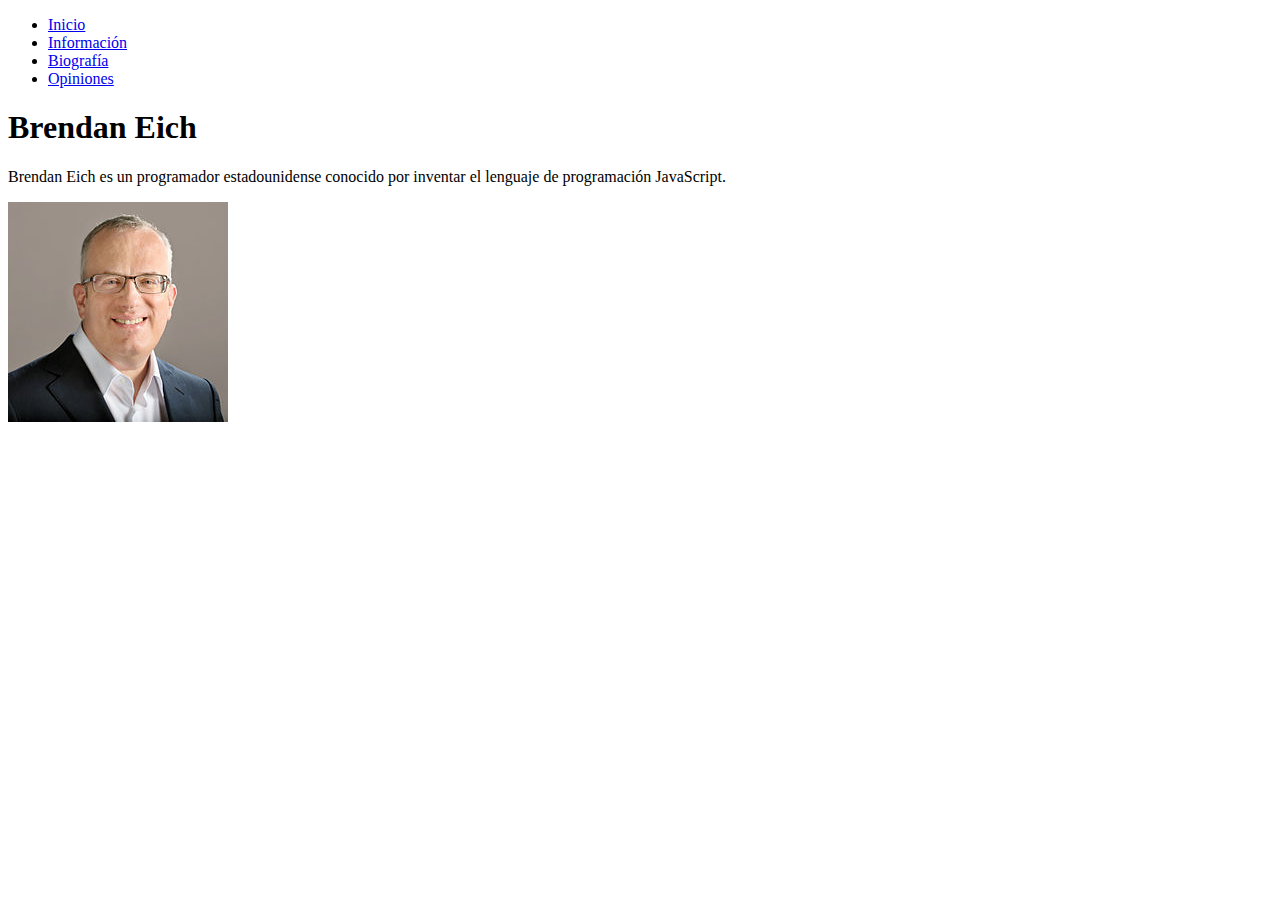
==== index.html @ a1b932ac "Ejercicio 8 hecho" ====
<!DOCTYPE html>
<html lang="es">

<head>
    <meta charset="UTF-8" />
    <meta name="author" content="Jorge Arias Tosar">
    <meta name="keywords" content="Brendan Eich, JavaScript, Mozilla, Brave">
    <meta name="description" content="Sitio web dedicado al programador Brendan Eich">
    <title>Brendan Eich</title>
</head>

<body>
    <nav>
        <ul>
            <li> <a href="index.html">Inicio</a> </li>
            <li> <a href="informacion.html">Información</a> </li>
            <li> <a href="biografia.html">Biografía</a> </li>
            <li> <a href="opiniones.html">Opiniones</a> </li>
        </ul>
    </nav>
    <h1>Brendan Eich</h1>
    <p>Brendan Eich es un programador estadounidense conocido por inventar el lenguaje de programación JavaScript.</p>
    <img src="multimedia/brendan-eich.jpg" alt="Brendan Eich">
</body>

</html>
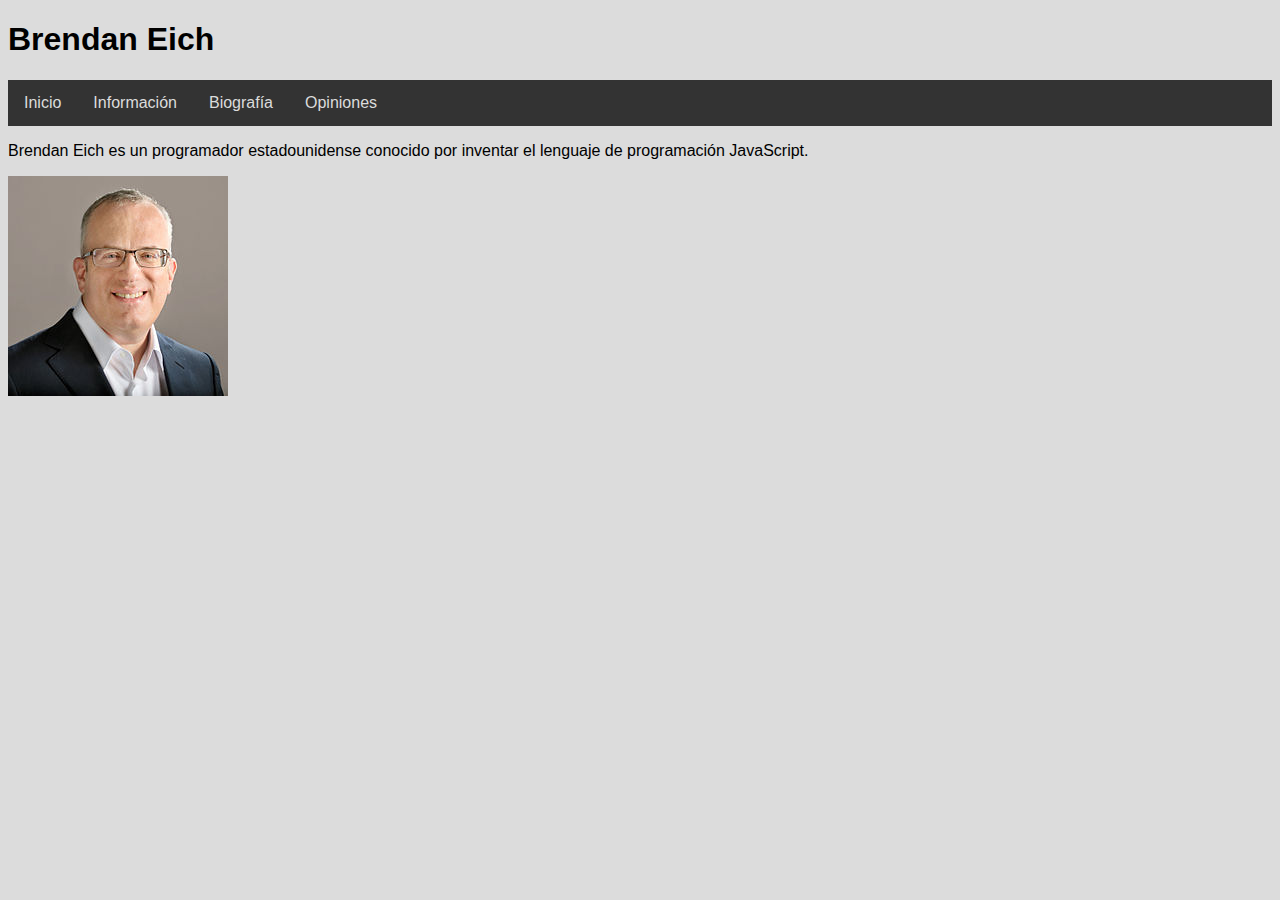
==== commit 8ea48015: "CSS aplicado" ====
--- a/index.html
+++ b/index.html
@@ -7,9 +7,11 @@
     <meta name="keywords" content="Brendan Eich, JavaScript, Mozilla, Brave">
     <meta name="description" content="Sitio web dedicado al programador Brendan Eich">
     <title>Brendan Eich</title>
+    <link rel="stylesheet" href="estilo.css">
 </head>
 
 <body>
+    <h1>Brendan Eich</h1>
     <nav>
         <ul>
             <li> <a href="index.html">Inicio</a> </li>
@@ -18,7 +20,6 @@
             <li> <a href="opiniones.html">Opiniones</a> </li>
         </ul>
     </nav>
-    <h1>Brendan Eich</h1>
     <p>Brendan Eich es un programador estadounidense conocido por inventar el lenguaje de programación JavaScript.</p>
     <img src="multimedia/brendan-eich.jpg" alt="Brendan Eich">
 </body>
--- a/estilo.css
+++ b/estilo.css
@@ -0,0 +1,53 @@
+* {
+    font-family: "Noto Sans", sans-serif;
+    background-color: gainsboro;
+}
+
+ul {
+    list-style-type: none;
+    margin: 0;
+    padding: 0;
+    overflow: hidden;
+    background-color: #333;
+}
+
+li {
+    float: left;
+}
+
+li a {
+    display: block;
+    color: gainsboro;
+    text-align: center;
+    padding: 14px 16px;
+    text-decoration: none;
+    background-color: #333;
+}
+
+li a:hover {
+    background-color: rgb(26, 141, 106);
+}
+
+table,
+th,
+td {
+    border: 1px solid black;
+    width: 640px;
+}
+
+table {
+    display: inline-block;
+}
+
+td {
+    padding: 10px;
+}
+
+video {
+    width: 600px;
+    display: inline-block;
+}
+
+fieldset {
+    width: 300px;
+}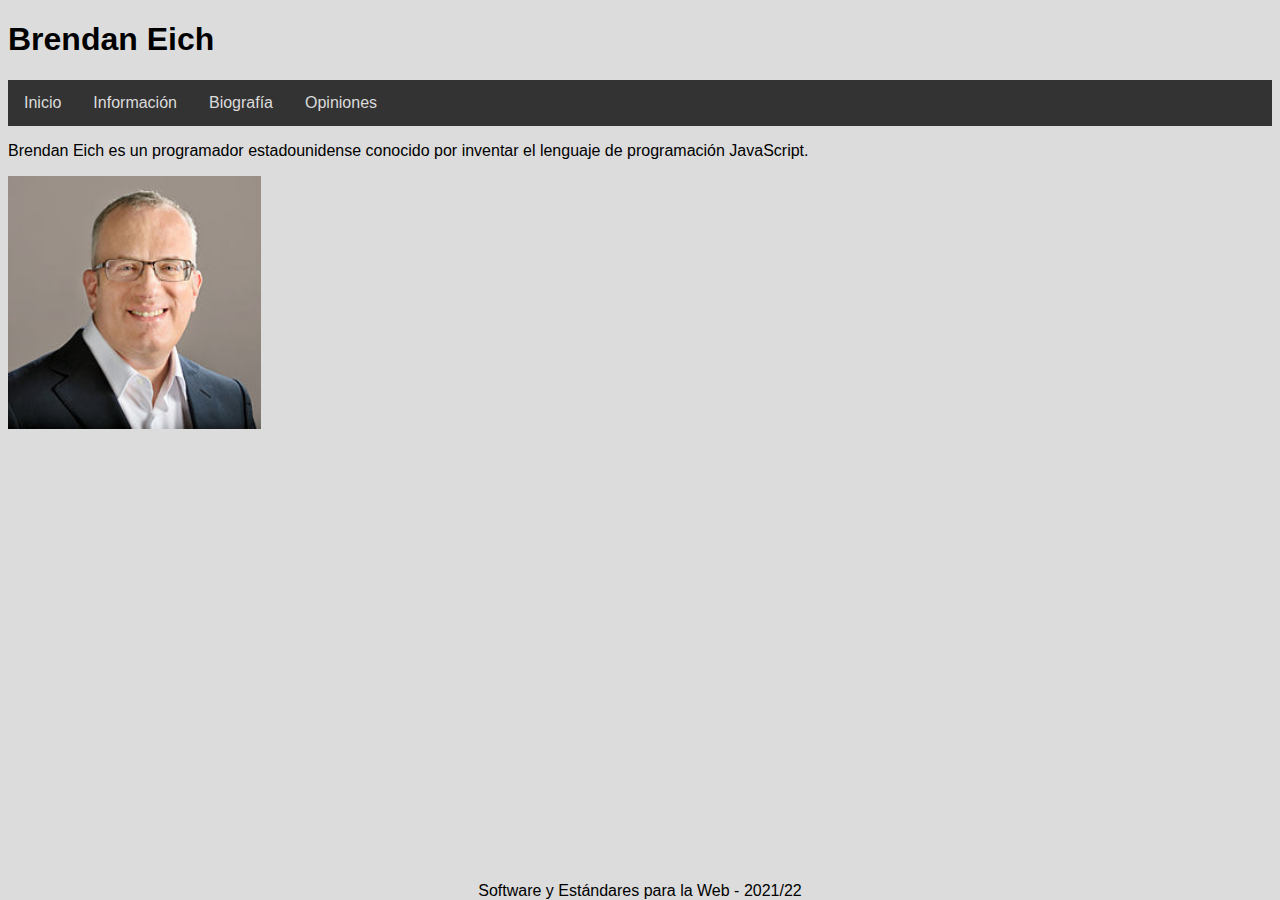
==== commit 0c2a164e: "wadwda" ====
--- a/index.html
+++ b/index.html
@@ -22,6 +22,9 @@
     </nav>
     <p>Brendan Eich es un programador estadounidense conocido por inventar el lenguaje de programación JavaScript.</p>
     <img src="multimedia/brendan-eich.jpg" alt="Brendan Eich">
+    <footer>
+        Software y Estándares para la Web - 2021/22
+    </footer>
 </body>
 
 </html>--- a/estilo.css
+++ b/estilo.css
@@ -9,6 +9,18 @@
     padding: 0;
     overflow: hidden;
     background-color: #333;
+}
+
+img {
+    width: 20%;
+}
+
+footer {
+    position: fixed;
+    left: 0;
+    bottom: 0;
+    width: 100%;
+    text-align: center;
 }
 
 li {
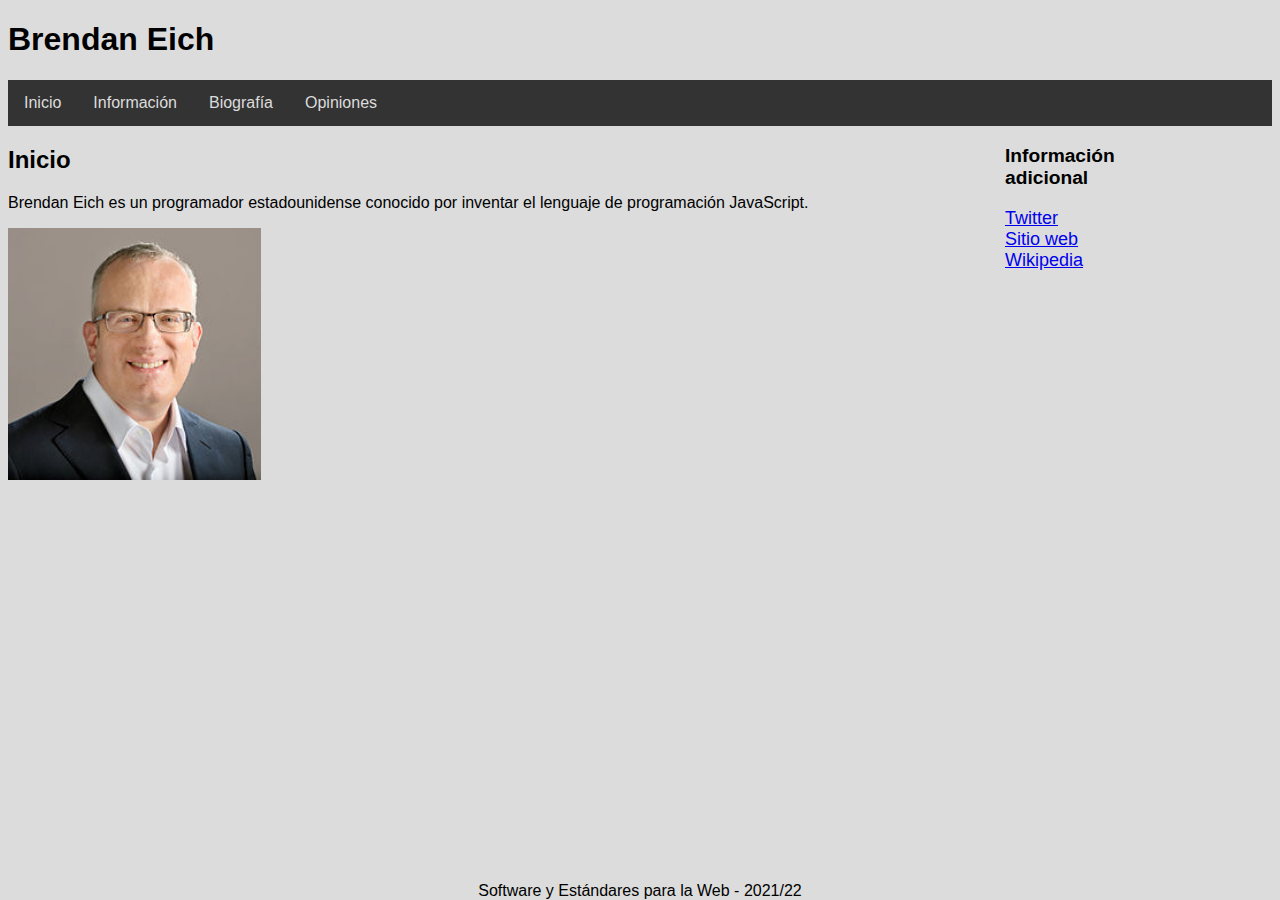
==== commit 1b131d07: "uiho" ====
--- a/index.html
+++ b/index.html
@@ -20,8 +20,17 @@
             <li> <a href="opiniones.html">Opiniones</a> </li>
         </ul>
     </nav>
-    <p>Brendan Eich es un programador estadounidense conocido por inventar el lenguaje de programación JavaScript.</p>
-    <img src="multimedia/brendan-eich.jpg" alt="Brendan Eich">
+    <aside>
+        <p>Información adicional</p>
+        <a href="https://twitter.com/BrendanEich">Twitter</a>
+        <a href="https://brendaneich.com">Sitio web</a>
+        <a href="https://es.wikipedia.org/wiki/Brendan_Eich">Wikipedia</a>
+    </aside>
+    <section>
+        <h2>Inicio</h2>
+        <p>Brendan Eich es un programador estadounidense conocido por inventar el lenguaje de programación JavaScript.</p>
+        <img src="multimedia/brendan-eich.jpg" alt="Brendan Eich">
+    </section>
     <footer>
         Software y Estándares para la Web - 2021/22
     </footer>
--- a/estilo.css
+++ b/estilo.css
@@ -9,6 +9,11 @@
     padding: 0;
     overflow: hidden;
     background-color: #333;
+}
+
+p {
+    text-align: justify;
+    width: 80%;
 }
 
 img {
@@ -62,4 +67,26 @@
 
 fieldset {
     width: 300px;
+}
+
+aside {
+    width: 215px;
+    background-color: gainsboro;
+    position: absolute;
+    right: 0;
+    top: 30;
+    bottom: 10;
+    z-index: 999;
+    padding-right: 60px;
+    color: black;
+}
+
+aside p {
+    font-size: larger;
+    font-weight: bold;
+}
+
+aside a {
+    font-size: large;
+    display: block;
 }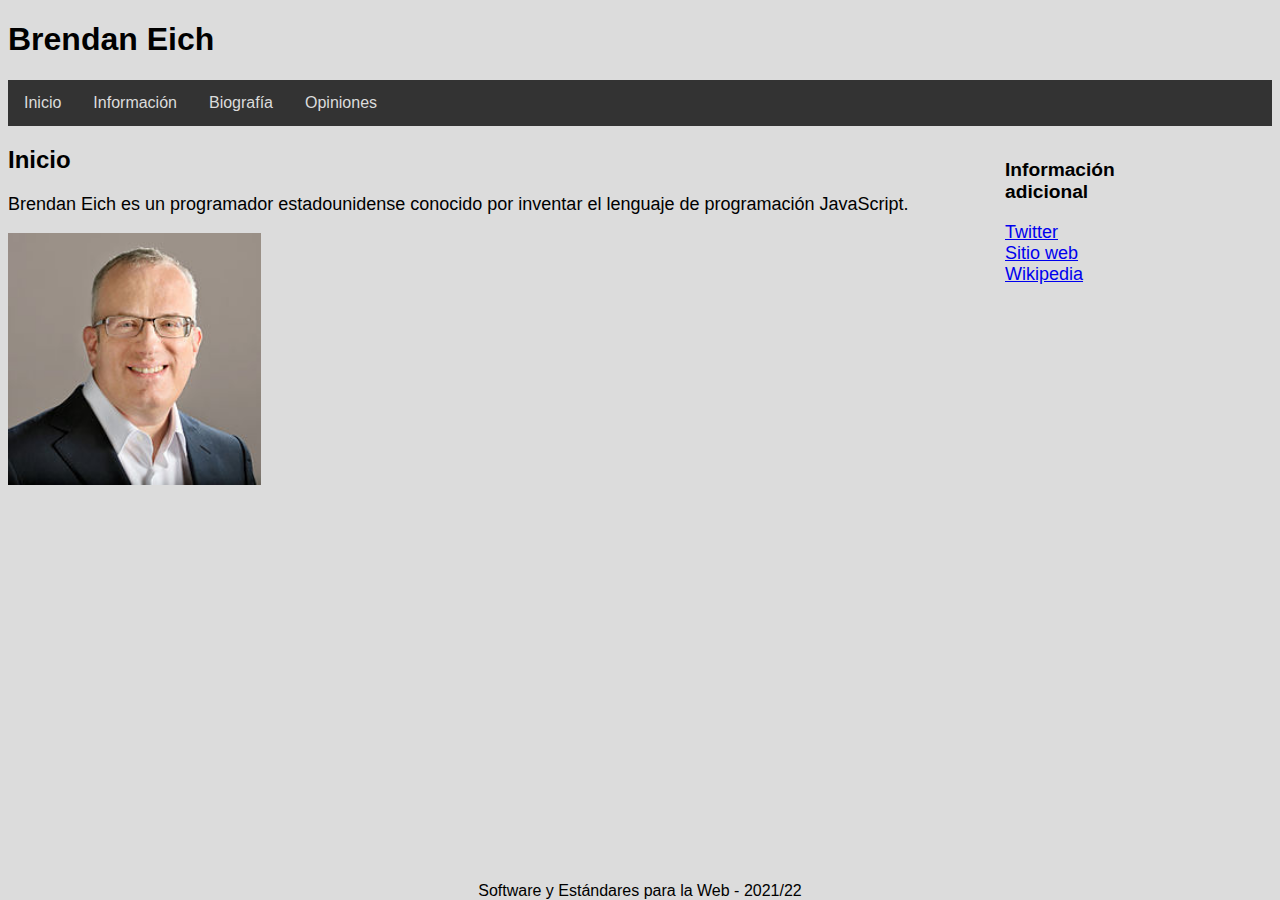
==== commit e7b5bf1e: "addaa" ====
--- a/index.html
+++ b/index.html
@@ -6,6 +6,7 @@
     <meta name="author" content="Jorge Arias Tosar">
     <meta name="keywords" content="Brendan Eich, JavaScript, Mozilla, Brave">
     <meta name="description" content="Sitio web dedicado al programador Brendan Eich">
+    <meta name="viewport" content="width=device-width, initial-scale=1.0">
     <title>Brendan Eich</title>
     <link rel="stylesheet" href="estilo.css">
 </head>
--- a/estilo.css
+++ b/estilo.css
@@ -14,6 +14,7 @@
 p {
     text-align: justify;
     width: 80%;
+    font-size: large;
 }
 
 img {
@@ -73,9 +74,9 @@
     width: 215px;
     background-color: gainsboro;
     position: absolute;
-    right: 0;
-    top: 30;
-    bottom: 10;
+    right: 0px;
+    top: 140px;
+    bottom: 10px;
     z-index: 999;
     padding-right: 60px;
     color: black;
@@ -86,6 +87,11 @@
     font-weight: bold;
 }
 
+audio {
+    margin-top: 20px;
+    display: block;
+}
+
 aside a {
     font-size: large;
     display: block;
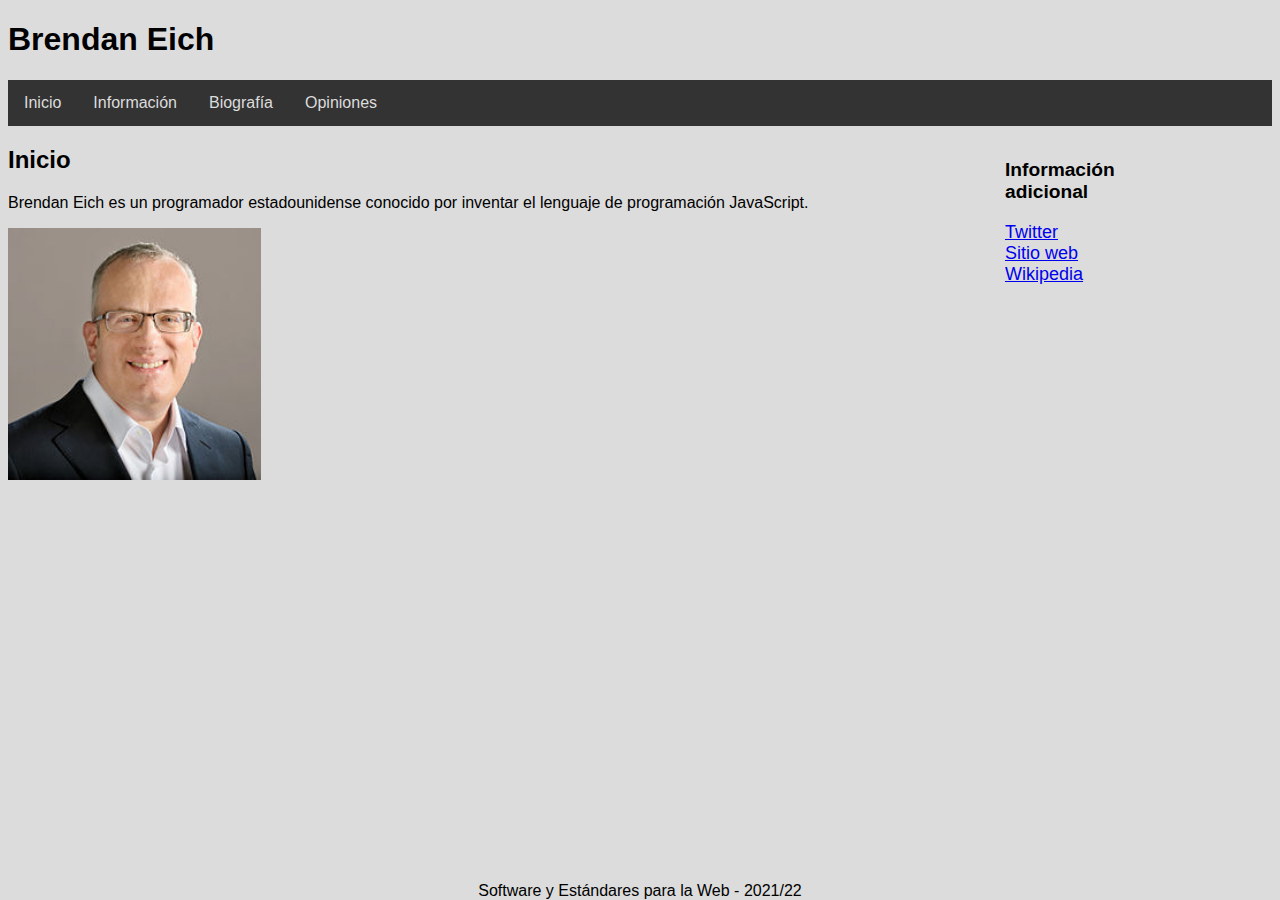
==== commit e1891a86: "wdaw" ====
--- a/index.html
+++ b/index.html
@@ -6,7 +6,7 @@
     <meta name="author" content="Jorge Arias Tosar">
     <meta name="keywords" content="Brendan Eich, JavaScript, Mozilla, Brave">
     <meta name="description" content="Sitio web dedicado al programador Brendan Eich">
-    <meta name="viewport" content="width=device-width, initial-scale=1.0">
+    <meta name="viewport" content="width=device-width, initial-scale=0.5">
     <title>Brendan Eich</title>
     <link rel="stylesheet" href="estilo.css">
 </head>
--- a/estilo.css
+++ b/estilo.css
@@ -14,7 +14,6 @@
 p {
     text-align: justify;
     width: 80%;
-    font-size: large;
 }
 
 img {
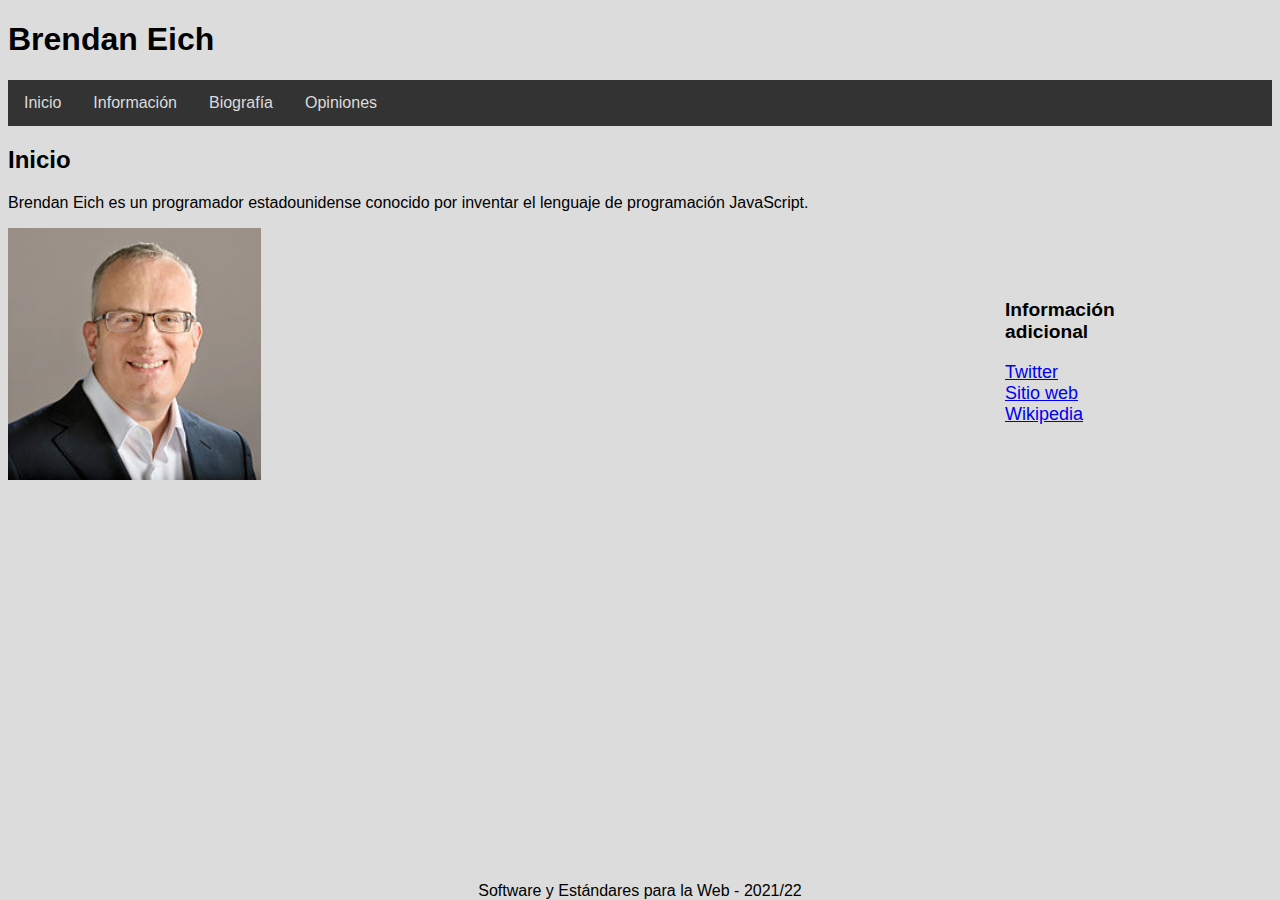
==== commit 36ee0fd8: "qddq" ====
--- a/index.html
+++ b/index.html
@@ -6,7 +6,7 @@
     <meta name="author" content="Jorge Arias Tosar">
     <meta name="keywords" content="Brendan Eich, JavaScript, Mozilla, Brave">
     <meta name="description" content="Sitio web dedicado al programador Brendan Eich">
-    <meta name="viewport" content="width=device-width, initial-scale=0.5">
+    <meta name="viewport" content="width=device-width, initial-scale=1.0">
     <title>Brendan Eich</title>
     <link rel="stylesheet" href="estilo.css">
 </head>
--- a/estilo.css
+++ b/estilo.css
@@ -74,7 +74,7 @@
     background-color: gainsboro;
     position: absolute;
     right: 0px;
-    top: 140px;
+    top: 280px;
     bottom: 10px;
     z-index: 999;
     padding-right: 60px;
